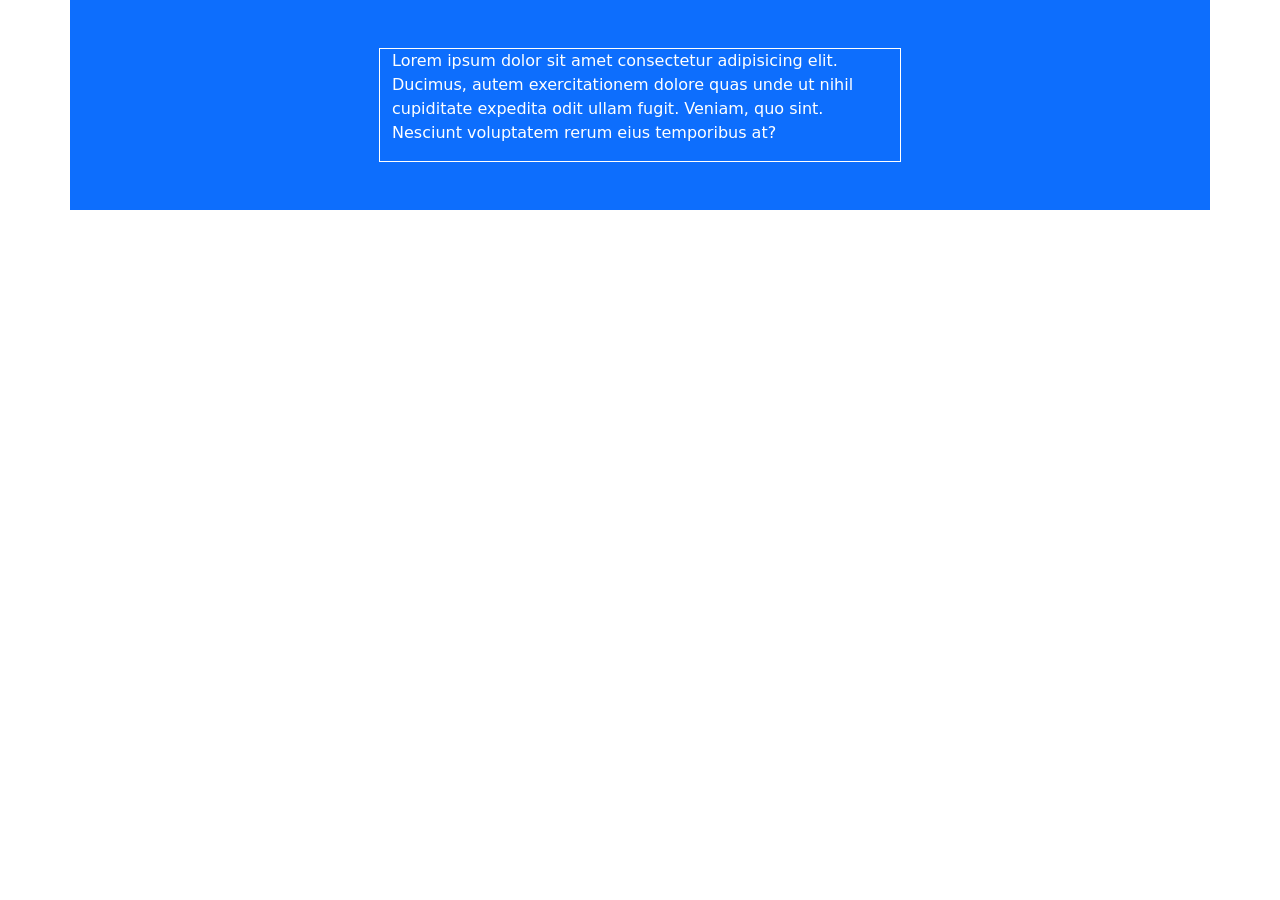
==== bs_grid.html @ 97dddff0 "BS intro" ====
<!DOCTYPE html>
<html lang="en">
<head>
    <meta charset="UTF-8">
    <meta name="viewport" content="width=device-width, initial-scale=1.0">
    <title>BS Grid</title>
    <link href="https://cdn.jsdelivr.net/npm/bootstrap@5.3.8/dist/css/bootstrap.min.css" rel="stylesheet">
</head>
<body>
    <div class="container d-none">
        <div class="row">
            <div class="col-sm-8 col-md-6 border">
                <p>Lorem ipsum dolor sit amet consectetur adipisicing elit. Voluptatibus ea hic perspiciatis odio modi beatae enim est, nemo, laborum facilis odit eius vel distinctio, omnis accusantium voluptatem! Reiciendis, quos cumque.</p>
            </div>
            <div class="col-sm-4 col-md-6 border">
                <p>Aliquid sed nesciunt voluptates minima, assumenda facilis hic incidunt voluptatum nulla dignissimos praesentium ad eaque. Officiis ea omnis similique exercitationem ullam nihil. Esse nisi quisquam iusto nihil dicta iste maxime.</p>
            </div>
        </div>
    </div>
    
    <div class="container d-none">
        <div class="row">
            <div class="col-sm-6 col-md-4 border border-danger">
                <p>Lorem ipsum dolor sit amet consectetur adipisicing elit. Nam temporibus inventore ipsum officia soluta sint maiores odit tenetur, harum, distinctio ad velit magnam iure possimus explicabo assumenda, expedita provident consectetur!</p>
            </div>
            <div class="col-sm-6 col-md-4 border border-primary">
                <p>Ullam delectus iusto, quibusdam possimus enim dolorum repellendus distinctio voluptatem saepe. Dolorum officiis corporis commodi consequatur asperiores nam magni, voluptate corrupti sed cum! Quis a neque cupiditate, error esse quod.</p>
            </div>
            <div class="col-sm-12 col-md-4 border border-success">
                <p>Voluptas ipsum quis labore asperiores aut iste adipisci, corporis sint fugit deserunt alias sit soluta ab ut odit fugiat quas, ipsam aperiam. Aut soluta recusandae dignissimos ea, eveniet non earum.</p>
            </div>
        </div>
    </div>

    <div class="container">
        <div class="row bg-primary p-5 justify-content-center">
            <div class="col-6 border border-white">
                <p class="text-white">Lorem ipsum dolor sit amet consectetur adipisicing elit. Ducimus, autem exercitationem dolore quas unde ut nihil cupiditate expedita odit ullam fugit. Veniam, quo sint. Nesciunt voluptatem rerum eius temporibus at?</p>
            </div>
        </div>
        <!-- 4 columns -->
         <!-- rearrnging columns -->
    </div>
</body>
</html
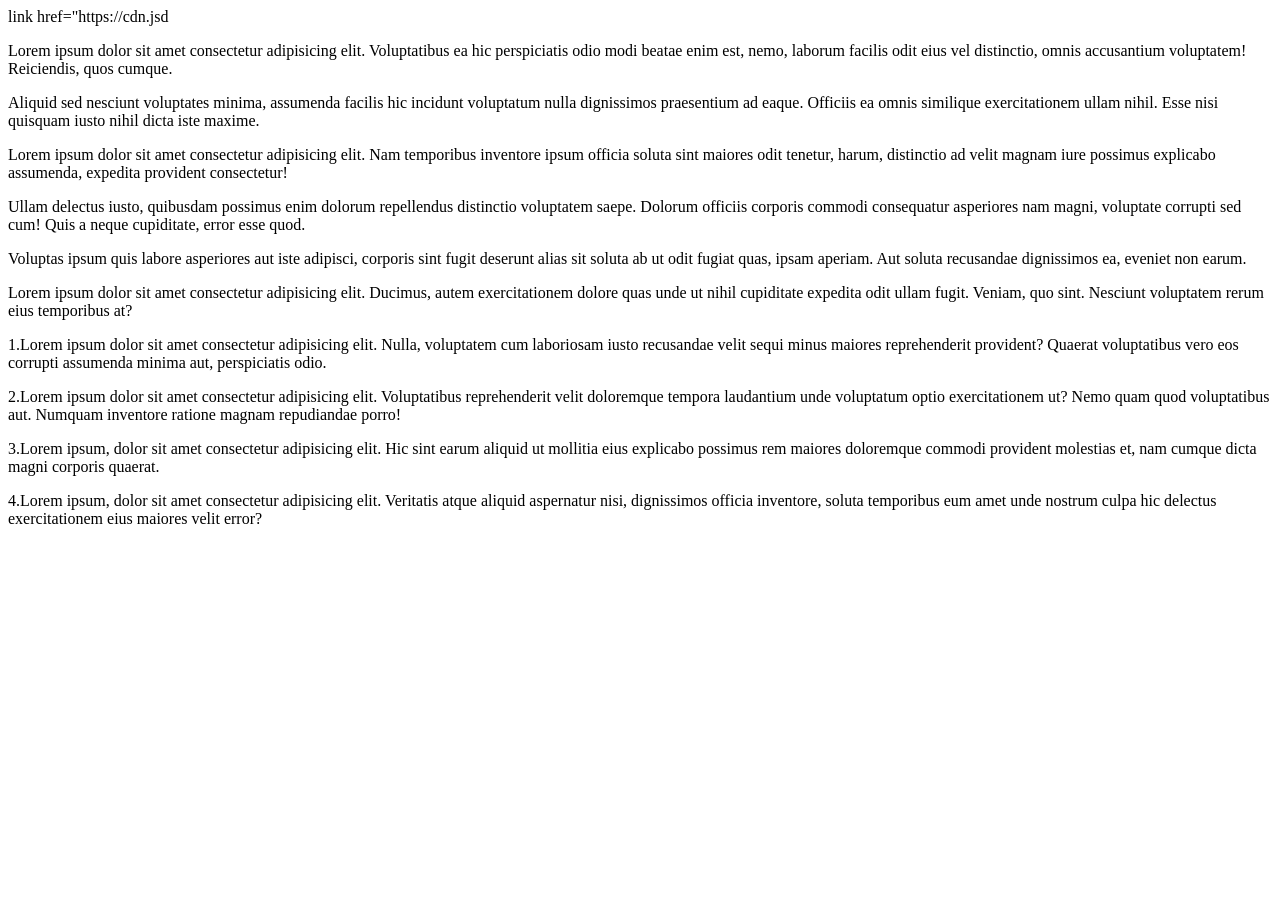
==== commit ddc6e0bc: "full BS Page" ====
--- a/bs_grid.html
+++ b/bs_grid.html
@@ -4,7 +4,7 @@
     <meta charset="UTF-8">
     <meta name="viewport" content="width=device-width, initial-scale=1.0">
     <title>BS Grid</title>
-    <link href="https://cdn.jsdelivr.net/npm/bootstrap@5.3.8/dist/css/bootstrap.min.css" rel="stylesheet">
+    link href="https://cdn.jsd<elivr.net/npm/bootstrap@5.3.8/dist/css/bootstrap.min.css" rel="stylesheet">
 </head>
 <body>
     <div class="container d-none">
@@ -32,7 +32,7 @@
         </div>
     </div>
 
-    <div class="container">
+    <div class="container d-none">
         <div class="row bg-primary p-5 justify-content-center">
             <div class="col-6 border border-white">
                 <p class="text-white">Lorem ipsum dolor sit amet consectetur adipisicing elit. Ducimus, autem exercitationem dolore quas unde ut nihil cupiditate expedita odit ullam fugit. Veniam, quo sint. Nesciunt voluptatem rerum eius temporibus at?</p>
@@ -41,5 +41,22 @@
         <!-- 4 columns -->
          <!-- rearrnging columns -->
     </div>
+
+    <div class="cointainer">
+        <div class="row border-succes">
+            <div class="col-6 order-4 border border-white">
+                <p>1.Lorem ipsum dolor sit amet consectetur adipisicing elit. Nulla, voluptatem cum laboriosam iusto recusandae velit sequi minus maiores reprehenderit provident? Quaerat voluptatibus vero eos corrupti assumenda minima aut, perspiciatis odio.</p>
+            </div>
+            <div class="col-6 order-3 border border-white">
+                <p>2.Lorem ipsum dolor sit amet consectetur adipisicing elit. Voluptatibus reprehenderit velit doloremque tempora laudantium unde voluptatum optio exercitationem ut? Nemo quam quod voluptatibus aut. Numquam inventore ratione magnam repudiandae porro!</p>
+            </div>
+            <div class="col-6 order-2 border border-white">
+                <p>3.Lorem ipsum, dolor sit amet consectetur adipisicing elit. Hic sint earum aliquid ut mollitia eius explicabo possimus rem maiores doloremque commodi provident molestias et, nam cumque dicta magni corporis quaerat.</p>
+            </div>
+            <div class="col-6 order-1 border border-white">
+                <p>4.Lorem ipsum, dolor sit amet consectetur adipisicing elit. Veritatis atque aliquid aspernatur nisi, dignissimos officia inventore, soluta temporibus eum amet unde nostrum culpa hic delectus exercitationem eius maiores velit error?</p>
+            </div>
+        </div>
+    </div>
 </body>
 </html
